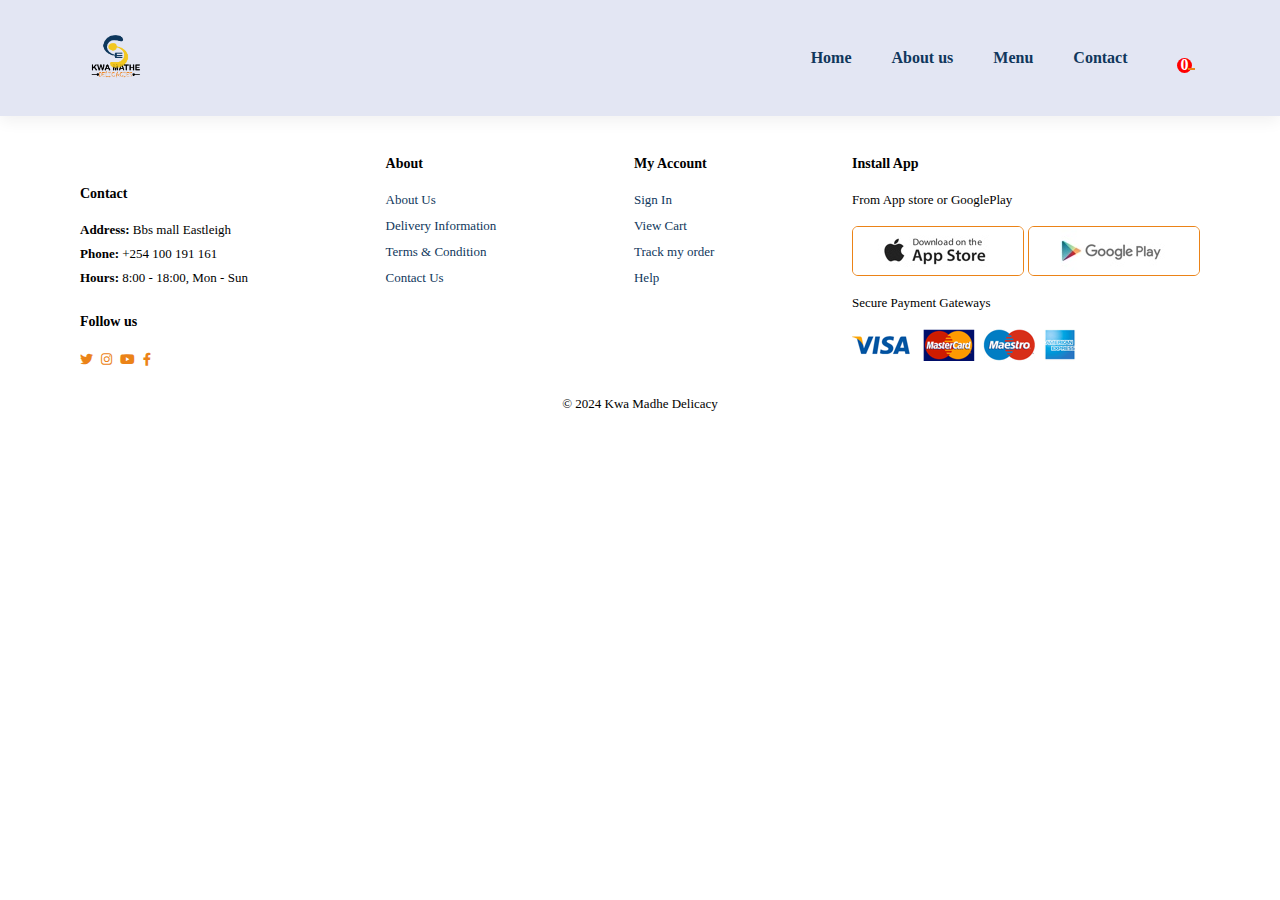
==== pages/cart.html @ 933f6674 "first commit" ====
<!DOCTYPE html>
<html lang="en">

<head>
    <meta charset="UTF-8">
    <meta name="viewport" content="width=device-width, initial-scale=1.0">
    <title>kwa madhe</title>
    <link rel="stylesheet" href="../styles/style.css">
    <link rel="stylesheet" href="https://pro.fontawesome.com/releases/v5.10.0/css/all.css" />
</head>

<body>
    <section id="header">
        <a href="#"><img src="../Assets/logo.png" class="logo-1" alt=""></a>

        <div>
            <ul id="navbar">
                <li><a href="../home.html">Home</a></li>
                <li><a href="../pages/about.html">About us</a></li>
                <li><a href="../pages/menu.html">Menu</a></li>
                <li><a href="../pages/contact.html">Contact</a></li>
                <li id="lg-bag"><a class="active" href="../pages/cart.html"><i class="fal fa-shopping-cart cart icon-cart"></i><span>0</span></a></li>
                <a href="#" id="close"><i class="far fa-times"></i></a>
            </ul>
        </div>
        <div id="mobile">
            <a href="../pages/cart.html"><i class="far fa-shopping-bag"></i></a>
            <i id="bar" class="fas fa-outdent"></i>
        </div>
    </section>

    
    <footer class="section-p1">
        <div class="col">
            <img class="logo" src="./" alt="">
            <h4>Contact</h4>
            <p><strong>Address: </strong>Bbs mall Eastleigh</p>
            <p><strong>Phone: </strong>+254 100 191 161</p>
            <p><strong>Hours: </strong>8:00 - 18:00, Mon - Sun</p>
            <div class="follow">
                <h4>Follow us</h4>
                <div class="icon">
                    <a href="https://twitter.com/Kwa_Madhe_Delicacy" target="_blank"><i class="fab fa-twitter"></i></a>
                    <a href="https://instagram.com/kwa_Madhe_Delicacy" target="_blank"><i
                            class="fab fa-instagram"></i></a>
                    <a href="https://youtube.com/kwa_Madhe_Delicacy" target="_blank"><i class="fab fa-youtube"></i></a>
                    <a href="https://facebook.com/kwa_Madhe_Delicacy" target="_blank"><i
                            class="fab fa-facebook-f"></i></a>
                </div>
            </div>
        </div>

        <div class="col">
            <h4>About</h4>
            <a href="#">About Us</a>
            <a href="#">Delivery Information</a>
            <a href="#">Terms & Condition</a>
            <a href="#">Contact Us</a>
        </div>

        <div class="col">
            <h4>My Account</h4>
            <a href="#">Sign In</a>
            <a href="#">View Cart</a>
            <a href="#">Track my order</a>
            <a href="#">Help</a>
        </div>

        <div class="col install">
            <h4>Install App</h4>
            <p>From App store or GooglePlay</p>
            <div class="row">
                <img src="../Assets/pay/app.jpg" alt="">
                <img src="../Assets/pay/play.jpg" alt="">
            </div>
            <p>Secure Payment Gateways</p>
            <img src="../Assets/pay/pay.png" alt="">
        </div>
        <div class="copyright">
            <p>© 2024 <span>Kwa Madhe Delicacy</span></p>
        </div>
    </footer>
    <script src="../js/script.js"></script>
</body>

</html>
---- styles/style.css ----
* {
    margin: 0;
    padding: 0;
    box-sizing: border-box;
    text-decoration: none;
}

body {
    width: 100%;

}

.section-p1 {
    padding: 40px 80px;
}

.normal {
    font-size: 14px;
    font-weight: 600;
    padding: 15px 30px;
    color: black;
    background-color: white;
    border-radius: 4px;
    cursor: pointer;
    border: none;
    outline: none;
    transition: 0.2s;
}

#header {
    display: flex;
    align-items: center;
    justify-content: space-between;
    padding: 20px 80px;
    background-color: #e3e6f3;
    box-shadow: 0 5px 15px rgba(0, 0, 0, 0.06);
    z-index: 999;
    position: sticky;
    top: 0;
    left: 0;

}

.logo-1 {
    height: 8vh;
}

#navbar {
    display: flex;
    align-items: center;
    justify-content: center;
}

#navbar li {
    list-style: none;
    padding: 0 20px;
    position: relative;
}

#navbar li a {
    text-decoration: none;
    font-size: 16px;
    font-weight: 600;
    color: #10375c;
    transition: 0.3s ease;
}

#navbar li a:hover,
#navbar li a.active {
    color: #eb8317;
}

#navbar li a.active::after,
#navbar li a:hover::after {
    content: "";
    width: 60%;
    height: 2px;
    background-color: #eb8317;
    position: absolute;
    bottom: -4px;
    left: 20px;
}


#mobile {
    display: none;
    align-items: center;
}

#close {
    display: none;

}
#lg-bag a{
    position: relative;
}

#lg-bag a span{
    background-color: red;
    width: 15px;
    height: 15px;
    color: #fff;
    display: flex;
    justify-content: center;
    align-items: center;
    border-radius: 50%;
    position: absolute;
    top: 50%;
    right: -12px;
}


#hero {
    background-image: url(../Assets/bg-img.jpg);
    height: 90vh;
    width: 100%;
    background-position: top 25% right 0;
    background-size: cover;
    padding: 0 80px;
    display: flex;
    align-items: center;
    justify-content: space-between;
}


.button-container {
    margin-top: 20px;
    display: flex;
}

.btn {
    background-color: #eb8317;
    color: white;
    padding: 10px 20px;
    border: none;
    margin-right: 10px;
    border-radius: 5px;

}


.btn:hover {
    background-color: transparent;
    color: #fff;
    border: 1px solid #eb8317;
}

.rt {
    max-width: 50%;
    height: 400px;
    border-radius: 50%;
    -webkit-animation: spin 5s linear infinite;
}

@-webkit-keyframes spin {
    100% {
        -webkit-transform: rotate(360deg);
    }
}


#hero h4 {
    padding-bottom: 10px;
    color: white;
    font-size: 1.7em;
}

#hero button {
    display: flex;
    flex-direction: row;

}

#hero h2 {
    color: #eb8317;
    font-size: 4.5em;
}

#hero h1 {
    color: white;
    font-size: 1.7em;
}

#about {
    padding: 100px 100px 0px 70px;
}

#about .about-box {
    display: flex;
    align-items: center;
    width: 100%;
}

#about .about-img {
    width: 50%;
    margin-right: 40px;
}

#about img {
    width: 100%;
    height: 300px;
    object-fit: cover;
}

#about .about-text {
    width: 50%;
}

#about .about-text h1 {
    color: #eb8317;
}

#about .about-text a {
    text-decoration: none;
    font-size: 19px;
    color: #000;
    font-weight: 700;
    position: relative;
}

#about .about-text a::after {
    content: "";
    width: 50px;
    height: 1px;
    background-color: #000;
    position: absolute;
    right: -60px;
    top: 12px;
    transition: 0.3s;
}

#about .about-text a:hover {
    color: #10375c;
}

#about .about-text a:hover:after {
    background-color: #10375c;
}

/* menu */

.title {
    text-align: center;
    margin-top: 50px;
    color: #10375c;
}

#product1 {
    text-align: center;
}

#product1 h2 {
    color: #eb8317;
}

#product1 .pro-container {
    display: flex;
    justify-content: space-between;
    padding-top: 20px;
    flex-wrap: wrap;
}

#product1 .pro {
    width: 23%;
    min-width: 250px;
    padding: 10px 12px;
    border: 1px solid #cce7d0;
    border-radius: 25px;
    cursor: pointer;
    box-shadow: 20px 20px 30px rgba(0, 0, 0, 0.02);
    margin: 15px 0;
    transition: 0.2s ease;
    position: relative;
}


#product1 .pro :hover {
    box-shadow: 20px 20px 30px rgba(0, 0, 0, 0.06);
}

#product1 .pro img {
    width: 100%;
    border-radius: 20px;
    height: 30vh;
}

#product1 .pro .des {
    text-align: start;
    padding: 10px 0;
}


#product1 .pro .des span {
    color: #eb8317;
    font-size: 12px;
}

#product1 .pro .des h5 {
    padding: 7px;
    color: #222;
    font-size: 14px;
}


#product1 .pro .des i {
    font-size: 12px;
    color: #eb8317;
}


#product1 .pro .des h4 {
    padding-top: 7px;
    font-size: 15px;
    font-weight: 700;
    color: #eb8317;
}

#product1 .pro .cart {
    width: 40px;
    height: 40px;
    line-height: 40px;
    border-radius: 50px;
    font-weight: 500;
    background-color: #e8f6ea;
    color: #10375c;
    border: 1px solid #cce7d0;
    position: absolute;
    bottom: 20px;
    right: 10px;
}

/* pagination */
#pagination {
    text-align: center;
}

#pagination a {
    text-decoration: none;
    background-color: #eb8317;
    padding: 15px 20px;
    border-radius: 50%;
    color: #fff;
    font-weight: 600;
}

#pagination a i {
    font-size: 16px;
    font-weight: 600;
}

#pagination a:hover {
    background-color: #10375c;
    border: 1px solid #000;
    color: #fff;
}

/* smenu */
#prodetails .single-pro-image {
    width: 40%;
    margin-right: 30px;
}

.small-img-group {
    display: flex;
    justify-content: space-between;
}

.small-img-col {
    flex-basis: 24%;
    cursor: pointer;
}

#prodetails {
    display: flex;
    margin-top: 20px;
}

#prodetails .single-pro-details {
    width: 50%;
    padding-top: 30px;
}

#prodetails .single-pro-details h4 {
    padding: 0px 0 20px 0;
    font-size: 26px;
}

#prodetails .single-pro-details h2 {
    font-size: 26px;

}

#prodetails .single-pro-details select {
    display: block;
    padding: 5px 10px;
    margin-bottom: 10px;
}

#prodetails .single-pro-details input {
    width: 50px;
    height: 47px;
    padding-left: 10px;
    font-size: 16px;
    margin-right: 10px;
}

#prodetails .single-pro-details input:focus {
    outline: none;
}

#prodetails .single-pro-details button {
    background-color: #eb8317;
    color: #fff;
}

#prodetails .single-pro-details button:hover {
    background-color: #fff;
    color: #10375c;
    border: 1px solid #eb8317;
}

#prodetails .single-pro-details span {
    line-height: 25px;
}

/* contact page */

#contact-details {
    display: flex;
    align-items: center;
    justify-content: space-between;
}

#contact-details .details {
    width: 40%;
}

#contact-details .details span,
#form-details form span {
    font-size: 12px;
    color: #10375c;
}

#contact-details .details h2,
#form-details form h2 {
    font-size: 26px;
    line-height: 35px;
    padding: 20px 0;
    color: #eb8317;
}

#contact-details .details h3 {
    font-size: 16px;
    padding-bottom: 15px;
    color: #eb8317;
}

#contact-details .details li {
    list-style: none;
    display: flex;
    padding: 10px 0;
    color: #10375c;
}

#contact-details .details li i {
    font-size: 14px;
    padding-right: 22px;
}

#contact-details .details li p {
    margin: 0;
    font-size: 14px;
}

#contact-details .map {
    width: 55%;
    height: 400px;
}

#contact-details .map iframe {
    width: 100%;
    height: 100%;
}

#form-details span {
    color: #10375c;
}

#form-details h2 {
    color: #eb8317;
}

#form-details {
    display: flex;
    justify-content: space-between;
    margin: 30px;
    padding: 80px;
    border: 1px solid #10375c;
}

#form-details form {
    width: 65%;
    display: flex;
    flex-direction: column;
    align-items: flex-start;
}

#form-details form input,
#form-details form textarea {
    width: 100%;
    padding: 12px 15px;
    outline: none;
    margin-bottom: 20px;
    border: 1px solid #10375c;
}

#form-details form button {
    background-color: #eb8317;
    color: #fff;
}

#form-details form button:hover {
    background-color: #fff;
    color: #10375c;
    border: 1px solid #eb8317;
}


#form-details .poeple div {
    padding-bottom: 25px;
    display: flex;
    align-items: flex-start;
}

#form-details .poeple div img {
    width: 65px;
    height: 65px;
    object-fit: cover;
    margin-right: 15px;
}

#form-details .poeple div p {
    margin: 0;
    font-size: 13px;
    line-height: 25px;
    color: #10375c;
}

#form-details .poeple div p span {
    display: block;
    font-size: 16px;
    font-weight: 600;
    color: #eb8317;
}






/* footer */
footer {
    display: flex;
    flex-wrap: wrap;
    justify-content: space-between;
}

footer .col {
    display: flex;
    flex-direction: column;
    align-items: flex-start;
    margin-bottom: 20px;
}

footer .logo {
    margin-bottom: 30px;
}

footer h4 {
    font-size: 14px;
    padding-bottom: 20px;
}

footer p {
    font-size: 13px;
    margin: 0 0 8px 0;
}

footer a {
    font-size: 13px;
    text-decoration: none;
    color: #222;
    margin-bottom: 10px;
}

footer .follow {
    margin-top: 20px;
}

footer .follow i {
    color: #eb8317;
    padding-right: 4px;
    cursor: pointer;
}

footer .install .row img {
    border: 1px solid #eb8317;
    border-radius: 6px;
}

footer .install img {
    margin: 10px 0 15px 0;
}

footer .follow i:hover {
    color: #eb8317;
}

footer .follow i:hover,
footer a {
    color: #10375c;
}

footer .copyright {
    width: 100%;
    text-align: center;
}



/* RESPONSIVENESS */
@media (max-width:799px) {
    #navbar {
        display: flex;
        flex-direction: column;
        align-items: flex-start;
        justify-content: flex-start;
        position: fixed;
        top: 0;
        right: -300px;
        height: 100vh;
        width: 300px;
        background-color: #e3e6f3;
        box-shadow: 0 40px 60px rgba(0, 0, 0, 0.1);
        padding: 80px 0 0 10px;
        transition: 0.3s;
    }

    #navbar.active {
        right: 0px;
    }

    #navbar li {
        margin-bottom: 25px;
    }

    #mobile {
        display: flex;
        align-items: center;
    }

    #mobile i {
        color: #eb8317;
        font-size: 24px;
        padding-left: 20px;
    }

    #close {
        display: initial;
        position: absolute;
        top: 30px;
        left: 30px;
        color: #eb8317;
        font-size: 24px;
    }

    #lg-bag {
        display: none;
    }

    .logo-1 {
        height: 5vh;
    }

    /* hero */
    #hero {
        height: 60vh;
        padding: 0 40px;
    }

    #hero h4 {
        color: white;
        font-size: 20px;

    }

    #hero h2 {
        color: #eb8317;
        font-size: 60px;
    }

    .rt {
        max-width: 50%;
        height: 300px;
    }

    /* About */
    #about {
        padding: 60px 60px 0px 30px;
    }

    /* Menu */

    #product1 .pro {
        width: 30%;
        min-width: 250px;
        padding: 10px 12px;
        margin: 15px 10px;
    }

    #product1 .pro img {
        width: 100%;
        border-radius: 20px;
        height: 20vh;
    }

    /* Contact info */
    #contact-details .details h2,
    #form-details form h2 {
        font-size: 20px;
    }

    #form-details {
        margin: 20px;
        padding: 30px;
    }
}

@media (max-width:650px) {
    #hero h2 {
        color: #eb8317;
        font-size: 50px;
    }

    .rt {
        max-width: 50%;
        height: 250px;
    }

    #product1 .pro-container {
        display: flex;
        justify-content: space-between;
        padding-top: 20px;
    }

    .section-p1 {
        padding: 40px 40px;
    }

    #product1 .pro img {
        width: 100%;
        border-radius: 20px;
        height: 20vh;
    }

    #product1 .pro {
        width: 15%;
        min-width: 220px;
        margin: 15px 0;
    }
}

@media (max-width:700px) {
    #product1 .pro {
        width: 15%;
        min-width: 210px;
        margin: 15px 0;
    }
}

@media (max-width:530px) {
    #hero h2 {
        color: #eb8317;
        font-size: 40px;
    }

    .rt {
        max-width: 50%;
        height: 200px;
    }

    /* About */
    #about img {
        width: 100%;
        height: 200px;
        object-fit: cover;
    }

    #product1 .pro {
        width: 15%;
        min-width: 210px;
        margin: 15px 0;
    }

    #product1 .pro img {
        width: 100%;
        border-radius: 20px;
        height: 40vh;
    }
}

@media (max-width:499px) {
    .btn {
        padding: 10px 10px;
    }

    #product1 .pro {
        width: 20%;
        min-width: 180px;
        margin: 15px 0;
    }

    #product1 .pro-container {
        display: flex;
        justify-content: space-between;
        padding-top: 10px;
    }
}

@media (max-width:850px) {
    .rt {
        max-width: 50%;
        height: 350px;
    }

    #hero {
        height: 70vh;
        width: 100%;
        padding: 0px 80px;
    }

    #product1 .pro {
        width: 30%;
        min-width: 90px;
        margin: 15px 0;
    }

    #product1 .pro img {
        width: 100%;
        border-radius: 20px;
        height: 20vh;
    }

    .logo-1 {
        height: 3vh;
    }
}

@media (max-width:510px) {
    .rt {
        max-width: 50%;
        height: 180px;
    }

    #hero {
        height: 70vh;
        width: 100%;
        padding: 0px 20px;
    }

    #hero h2 {
        color: #eb8317;
        font-size: 30px;
    }

    #hero h1 {
        color: white;
        font-size: 20px;
    }

    #product1 .pro {
        width: 50%;
        min-width: 90px;
        margin: 15px 0;
    }

    #product1 .pro img {
        width: 100%;
        border-radius: 20px;
        height: 20vh;
    }

    #contact-details .details {
        width: 50%;
    }

}

@media (min-width: 500px) and (max-width: 820px) {
    .rt {
        max-width: 50%;
        height: 200px;
    }

    #hero h2 {
        color: #eb8317;
        font-size: 30px;
    }

    #hero {
        height: 70vh;
        width: 100%;
        padding: 50px 40px;
    }
}
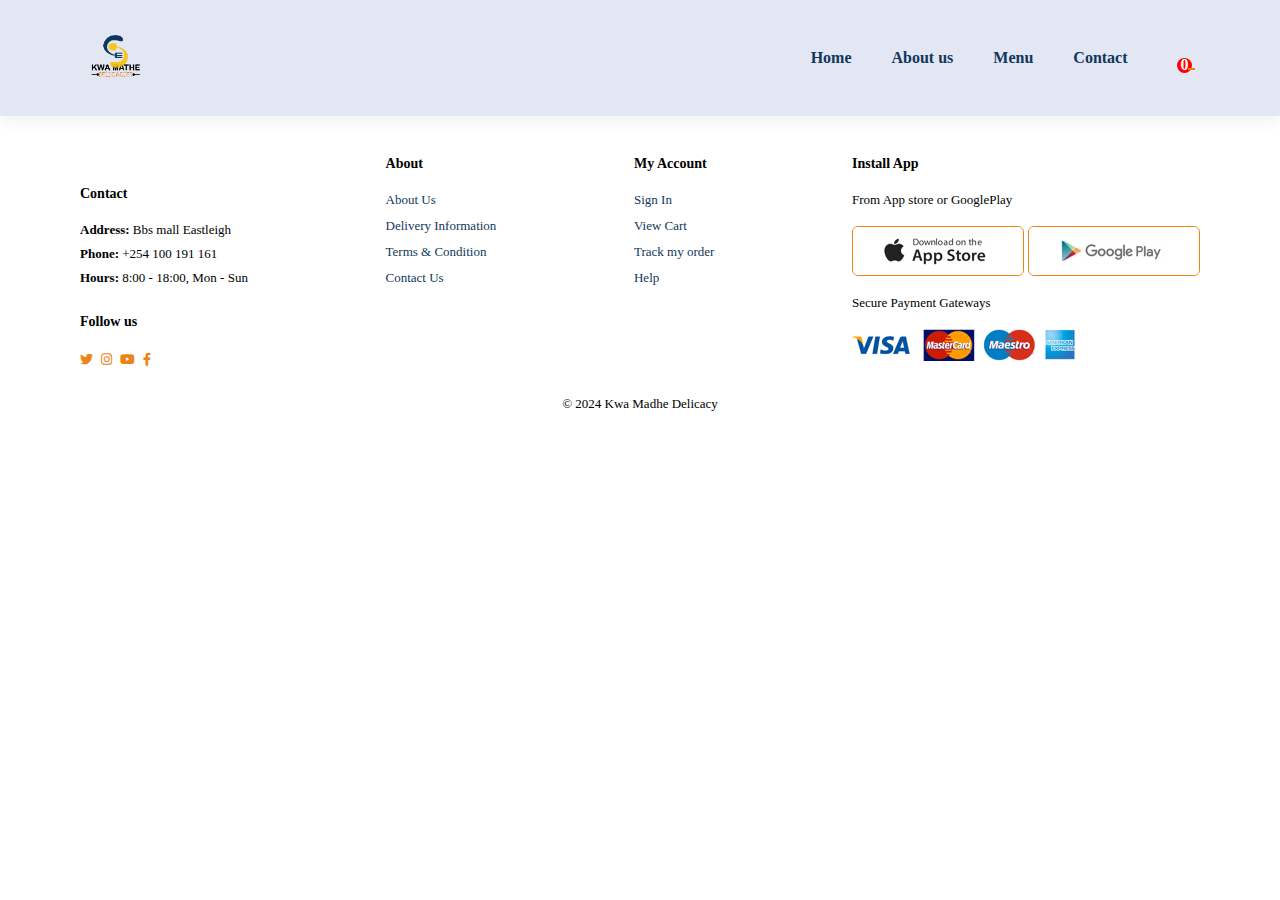
==== commit 4e02461a: "Home to index renaming" ====
--- a/pages/cart.html
+++ b/pages/cart.html
@@ -15,7 +15,7 @@
 
         <div>
             <ul id="navbar">
-                <li><a href="../home.html">Home</a></li>
+                <li><a href="../index.html">Home</a></li>
                 <li><a href="../pages/about.html">About us</a></li>
                 <li><a href="../pages/menu.html">Menu</a></li>
                 <li><a href="../pages/contact.html">Contact</a></li>
